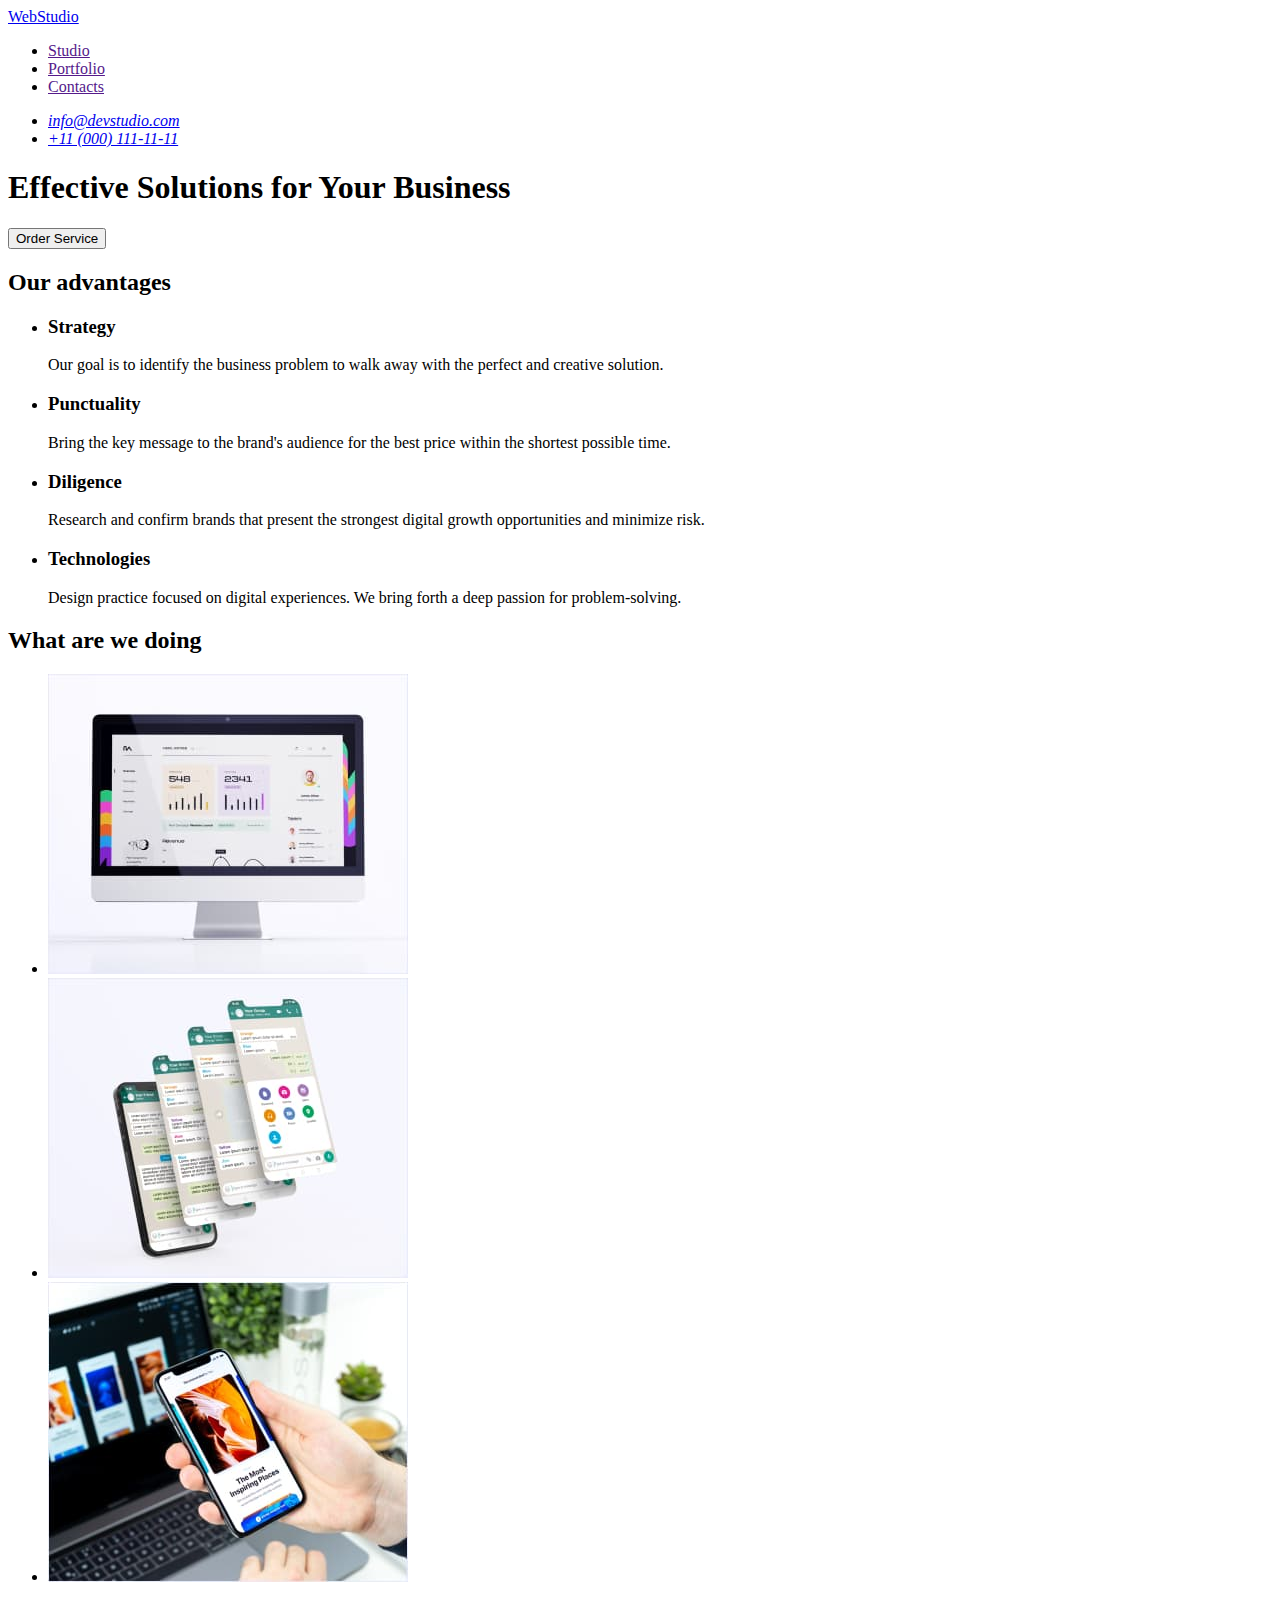
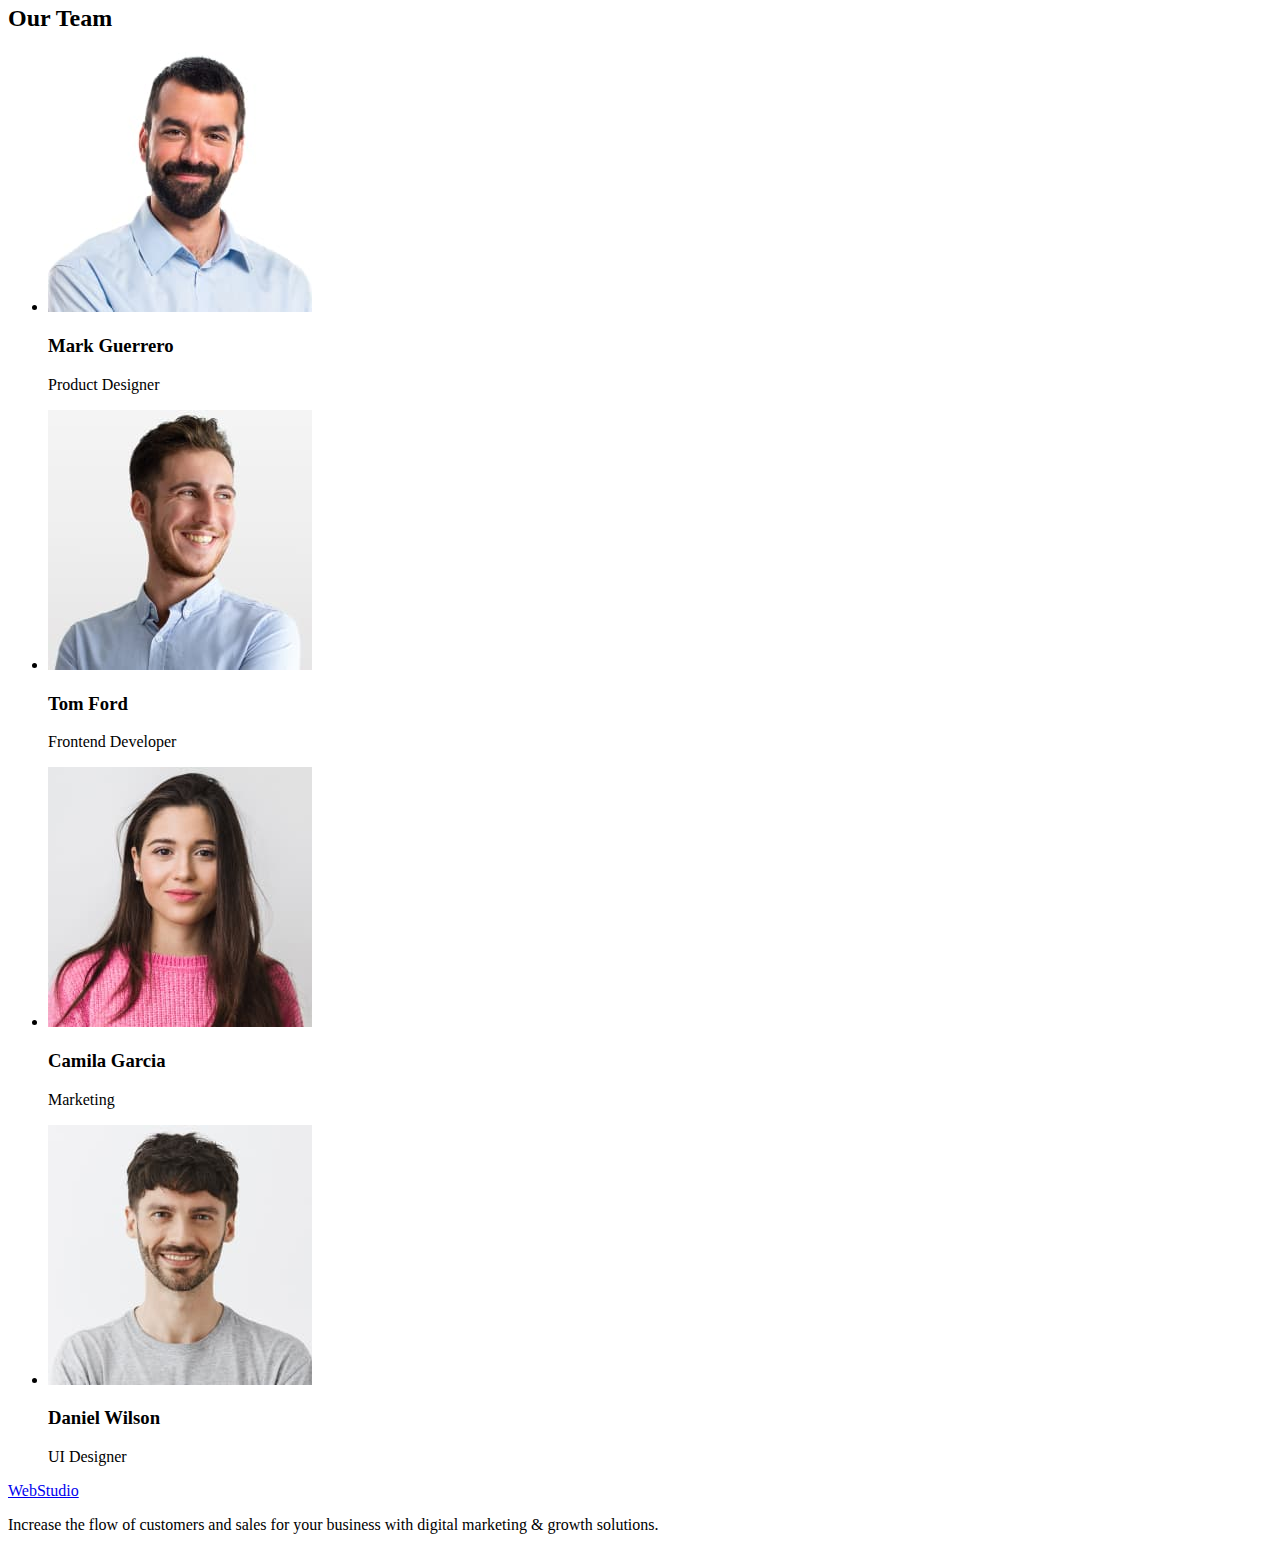
==== index.html @ d56bfca6 "Initial commit" ====
<!DOCTYPE html>
<html lang="en">
    <head>
        <meta charset="UTF-8" />
        <meta http-equiv="X-UA-Compatible" content="IE=edge" />
        <meta name="viewport" content="width=device-width, initial-scale=1.0" />
        <title>WebStudio</title>
    </head>
    <body>
        <header>
            <nav>
                <a href="./index.html">WebStudio</a>
                <ul>
                    <li><a href="">Studio</a></li>
                    <li><a href="">Portfolio</a></li>
                    <li><a href="">Contacts</a></li>
                </ul>
            </nav>
            <address>
                <ul>
                    <li>
                        <a href="mailto:info@devstudio.com"
                            >info@devstudio.com</a
                        >
                    </li>
                    <li><a href="tel:+110001111111">+11 (000) 111-11-11</a></li>
                </ul>
            </address>
        </header>
        <main>
            <section>
                <h1>Effective Solutions for Your Business</h1>
                <button type="button">Order Service</button>
            </section>
            <section>
                <h2>Our advantages</h2>
                <ul>
                    <li>
                        <h3>Strategy</h3>
                        <p>
                            Our goal is to identify the business problem to walk
                            away with the perfect and creative solution.
                        </p>
                    </li>
                    <li>
                        <h3>Punctuality</h3>
                        <p>
                            Bring the key message to the brand's audience for
                            the best price within the shortest possible time.
                        </p>
                    </li>
                    <li>
                        <h3>Diligence</h3>
                        <p>
                            Research and confirm brands that present the
                            strongest digital growth opportunities and minimize
                            risk.
                        </p>
                    </li>
                    <li>
                        <h3>Technologies</h3>
                        <p>
                            Design practice focused on digital experiences. We
                            bring forth a deep passion for problem-solving.
                        </p>
                    </li>
                </ul>
            </section>
            <section>
                <h2>What are we doing</h2>
                <ul>
                    <li>
                        <img
                            src="./images/site.jpg"
                            alt="Website"
                            width="360"
                            height="300" />
                    </li>
                    <li>
                        <img
                            src="./images/app.jpg"
                            alt="Mobile app"
                            width="360"
                            height="300" />
                    </li>
                    <li>
                        <img
                            src="./images/design.jpg"
                            alt="Design"
                            width="360"
                            height="300" />
                    </li>
                </ul>
            </section>
            <section>
                <h2>Our Team</h2>
                <ul>
                    <li>
                        <img
                            src="./images/team-mark.jpg"
                            alt="Photo by Mark Guerrero"
                            width="264"
                            height="260" />
                        <h3>Mark Guerrero</h3>
                        <p>Product Designer</p>
                    </li>
                    <li>
                        <img
                            src="./images/team-tom.jpg"
                            alt="Photo by Tom Ford"
                            width="264"
                            height="260" />
                        <h3>Tom Ford</h3>
                        <p>Frontend Developer</p>
                    </li>
                    <li>
                        <img
                            src="./images/team-camila.jpg"
                            alt="Photo by Camila Garcia"
                            width="264"
                            height="260" />
                        <h3>Camila Garcia</h3>
                        <p>Marketing</p>
                    </li>
                    <li>
                        <img
                            src="./images/team-daniel.jpg"
                            alt="Photo by Daniel Wilson"
                            width="264"
                            height="260" />
                        <h3>Daniel Wilson</h3>
                        <p>UI Designer</p>
                    </li>
                </ul>
            </section>
        </main>
        <footer>
            <a href="./index.html">WebStudio</a>
            <p>
                Increase the flow of customers and sales for your business with
                digital marketing &amp; growth solutions.
            </p>
        </footer>
    </body>
</html>
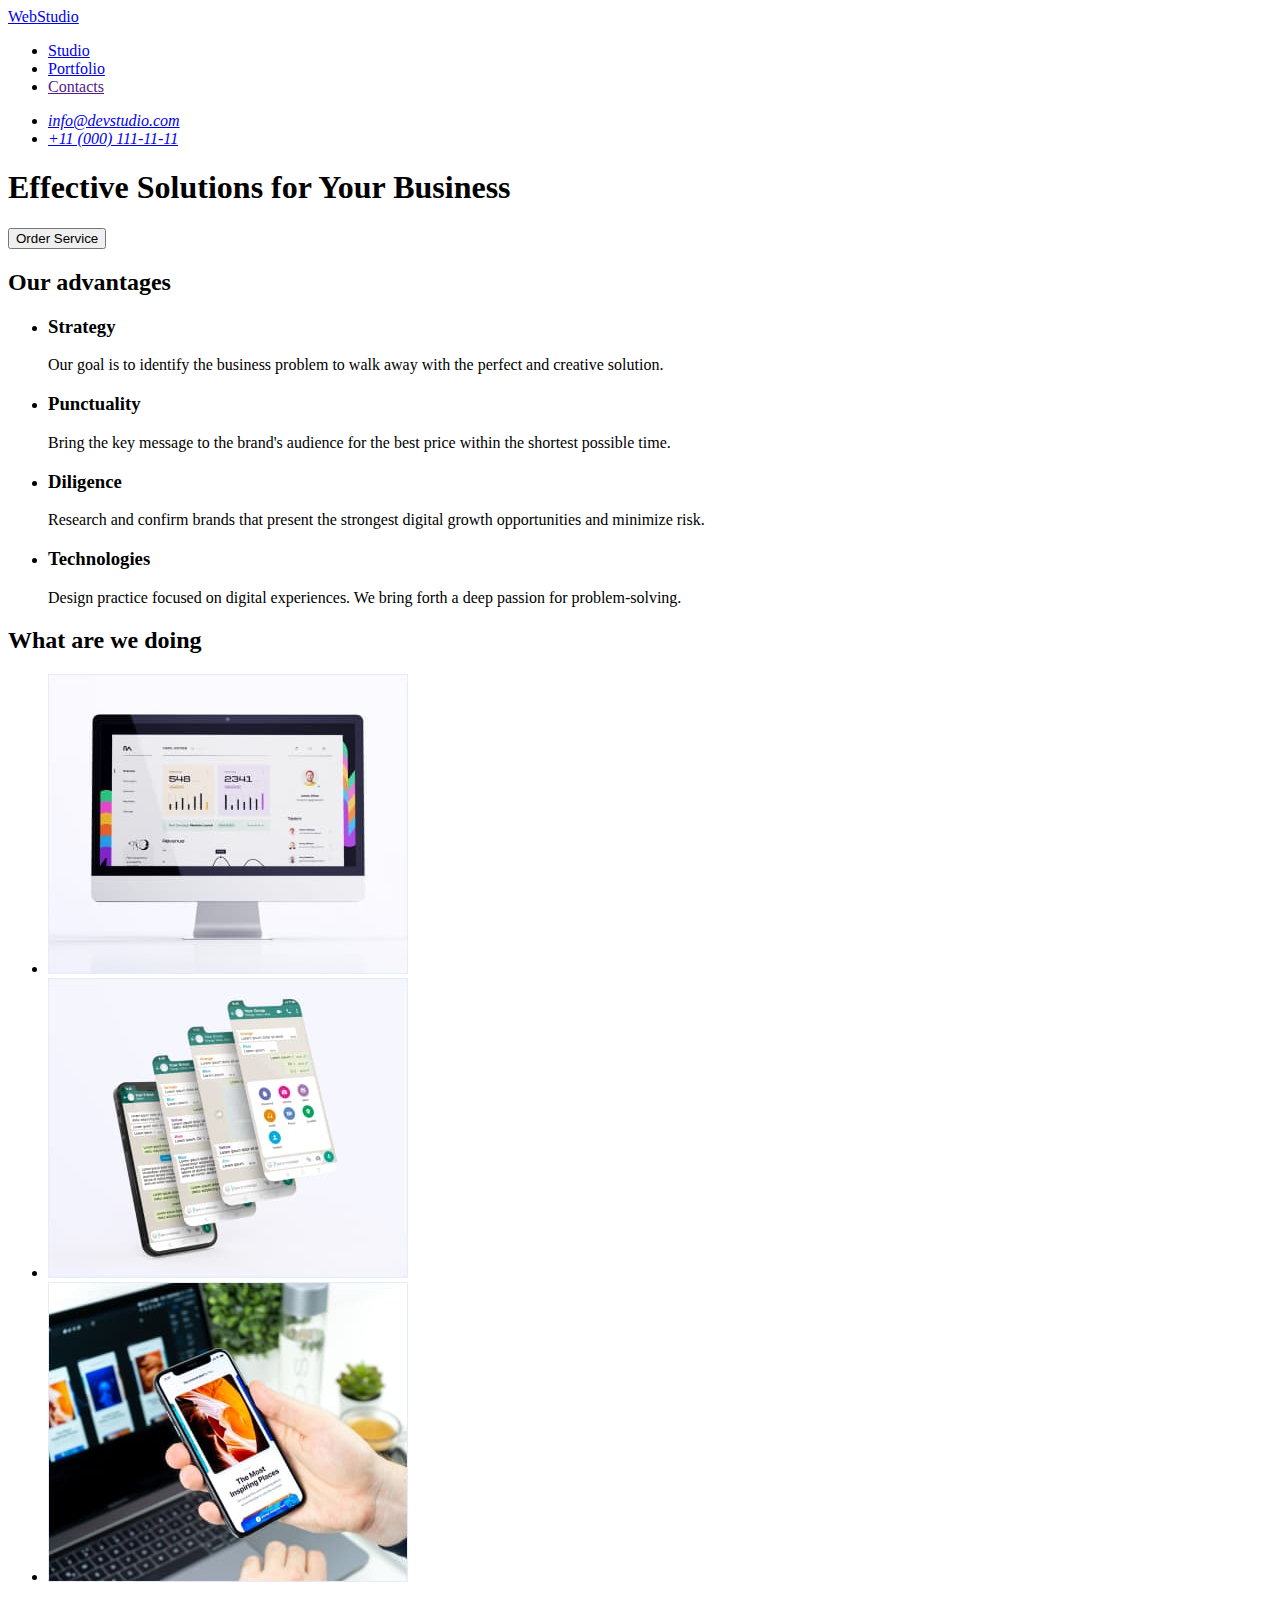
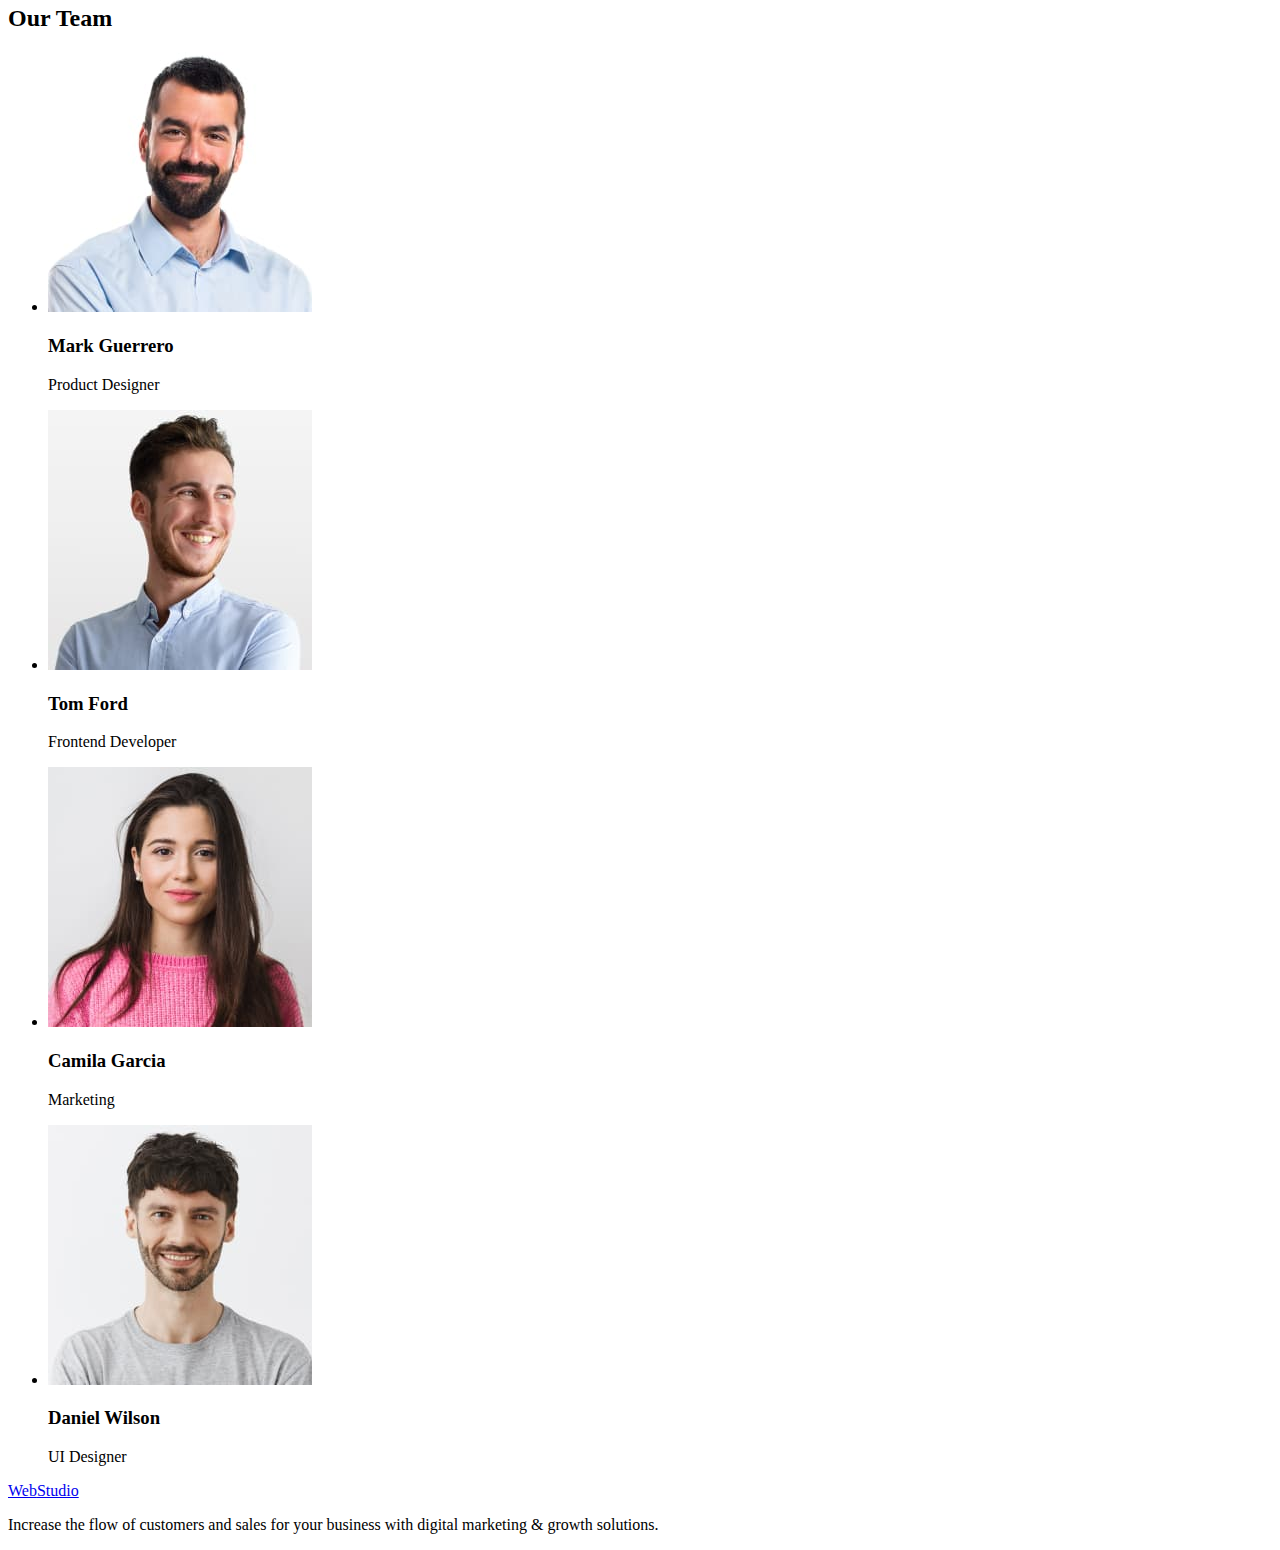
==== commit 797d421b: "Update index.html" ====
--- a/index.html
+++ b/index.html
@@ -4,62 +4,84 @@
         <meta charset="UTF-8" />
         <meta http-equiv="X-UA-Compatible" content="IE=edge" />
         <meta name="viewport" content="width=device-width, initial-scale=1.0" />
-        <title>WebStudio</title>
+
+        <link rel="preconnect" href="https://fonts.googleapis.com" />
+        <link rel="preconnect" href="https://fonts.gstatic.com" crossorigin />
+        <link
+            href="https://fonts.googleapis.com/css2?family=Raleway:wght@800&family=Roboto:wght@400;500;700;900&display=swap"
+            rel="stylesheet" />
+        <link rel="stylesheet" href="./css/styles.css" />
+
+        <title>WebStudio - Homepage</title>
     </head>
     <body>
         <header>
             <nav>
-                <a href="./index.html">WebStudio</a>
-                <ul>
-                    <li><a href="">Studio</a></li>
-                    <li><a href="">Portfolio</a></li>
-                    <li><a href="">Contacts</a></li>
+                <a href="./index.html" class="logo"
+                    ><span class="logo-color">Web</span>Studio</a
+                >
+                <ul class="site-nav list">
+                    <li>
+                        <a href="./index.html" class="link current">Studio</a>
+                    </li>
+                    <li>
+                        <a href="./portfolio.html" class="link">Portfolio</a>
+                    </li>
+                    <li><a href="" class="link">Contacts</a></li>
                 </ul>
             </nav>
             <address>
-                <ul>
+                <ul class="contact-nav list">
                     <li>
-                        <a href="mailto:info@devstudio.com"
+                        <a href="mailto:info@devstudio.com" class="link"
                             >info@devstudio.com</a
                         >
                     </li>
-                    <li><a href="tel:+110001111111">+11 (000) 111-11-11</a></li>
+                    <li>
+                        <a href="tel:+110001111111" class="link"
+                            >+11 (000) 111-11-11</a
+                        >
+                    </li>
                 </ul>
             </address>
         </header>
         <main>
-            <section>
-                <h1>Effective Solutions for Your Business</h1>
-                <button type="button">Order Service</button>
+            <section class="hero">
+                <h1 class="hero-title">
+                    Effective Solutions for Your Business
+                </h1>
+                <button type="button" class="button button-action">
+                    Order Service
+                </button>
             </section>
             <section>
-                <h2>Our advantages</h2>
-                <ul>
+                <h2 class="hide-title">Our advantages</h2>
+                <ul class="feature-list list">
                     <li>
-                        <h3>Strategy</h3>
-                        <p>
+                        <h3 class="title">Strategy</h3>
+                        <p class="text">
                             Our goal is to identify the business problem to walk
                             away with the perfect and creative solution.
                         </p>
                     </li>
                     <li>
-                        <h3>Punctuality</h3>
-                        <p>
+                        <h3 class="title">Punctuality</h3>
+                        <p class="text">
                             Bring the key message to the brand's audience for
                             the best price within the shortest possible time.
                         </p>
                     </li>
                     <li>
-                        <h3>Diligence</h3>
-                        <p>
+                        <h3 class="title">Diligence</h3>
+                        <p class="text">
                             Research and confirm brands that present the
                             strongest digital growth opportunities and minimize
                             risk.
                         </p>
                     </li>
                     <li>
-                        <h3>Technologies</h3>
-                        <p>
+                        <h3 class="title">Technologies</h3>
+                        <p class="text">
                             Design practice focused on digital experiences. We
                             bring forth a deep passion for problem-solving.
                         </p>
@@ -67,8 +89,8 @@
                 </ul>
             </section>
             <section>
-                <h2>What are we doing</h2>
-                <ul>
+                <h2 class="section-title">What are we doing</h2>
+                <ul class="list">
                     <li>
                         <img
                             src="./images/site.jpg"
@@ -92,17 +114,17 @@
                     </li>
                 </ul>
             </section>
-            <section>
-                <h2>Our Team</h2>
-                <ul>
+            <section class="team">
+                <h2 class="section-title">Our Team</h2>
+                <ul class="team-list list">
                     <li>
                         <img
                             src="./images/team-mark.jpg"
                             alt="Photo by Mark Guerrero"
                             width="264"
                             height="260" />
-                        <h3>Mark Guerrero</h3>
-                        <p>Product Designer</p>
+                        <h3 class="title">Mark Guerrero</h3>
+                        <p class="text">Product Designer</p>
                     </li>
                     <li>
                         <img
@@ -110,8 +132,8 @@
                             alt="Photo by Tom Ford"
                             width="264"
                             height="260" />
-                        <h3>Tom Ford</h3>
-                        <p>Frontend Developer</p>
+                        <h3 class="title">Tom Ford</h3>
+                        <p class="text">Frontend Developer</p>
                     </li>
                     <li>
                         <img
@@ -119,8 +141,8 @@
                             alt="Photo by Camila Garcia"
                             width="264"
                             height="260" />
-                        <h3>Camila Garcia</h3>
-                        <p>Marketing</p>
+                        <h3 class="title">Camila Garcia</h3>
+                        <p class="text">Marketing</p>
                     </li>
                     <li>
                         <img
@@ -128,15 +150,18 @@
                             alt="Photo by Daniel Wilson"
                             width="264"
                             height="260" />
-                        <h3>Daniel Wilson</h3>
-                        <p>UI Designer</p>
+                        <h3 class="title">Daniel Wilson</h3>
+                        <p class="text">UI Designer</p>
                     </li>
                 </ul>
             </section>
         </main>
-        <footer>
-            <a href="./index.html">WebStudio</a>
-            <p>
+        <footer class="footer">
+            <a href="./index.html" class="logo"
+                ><span class="logo-color">Web</span
+                ><span class="logo-white">Studio</span></a
+            >
+            <p class="text">
                 Increase the flow of customers and sales for your business with
                 digital marketing &amp; growth solutions.
             </p>
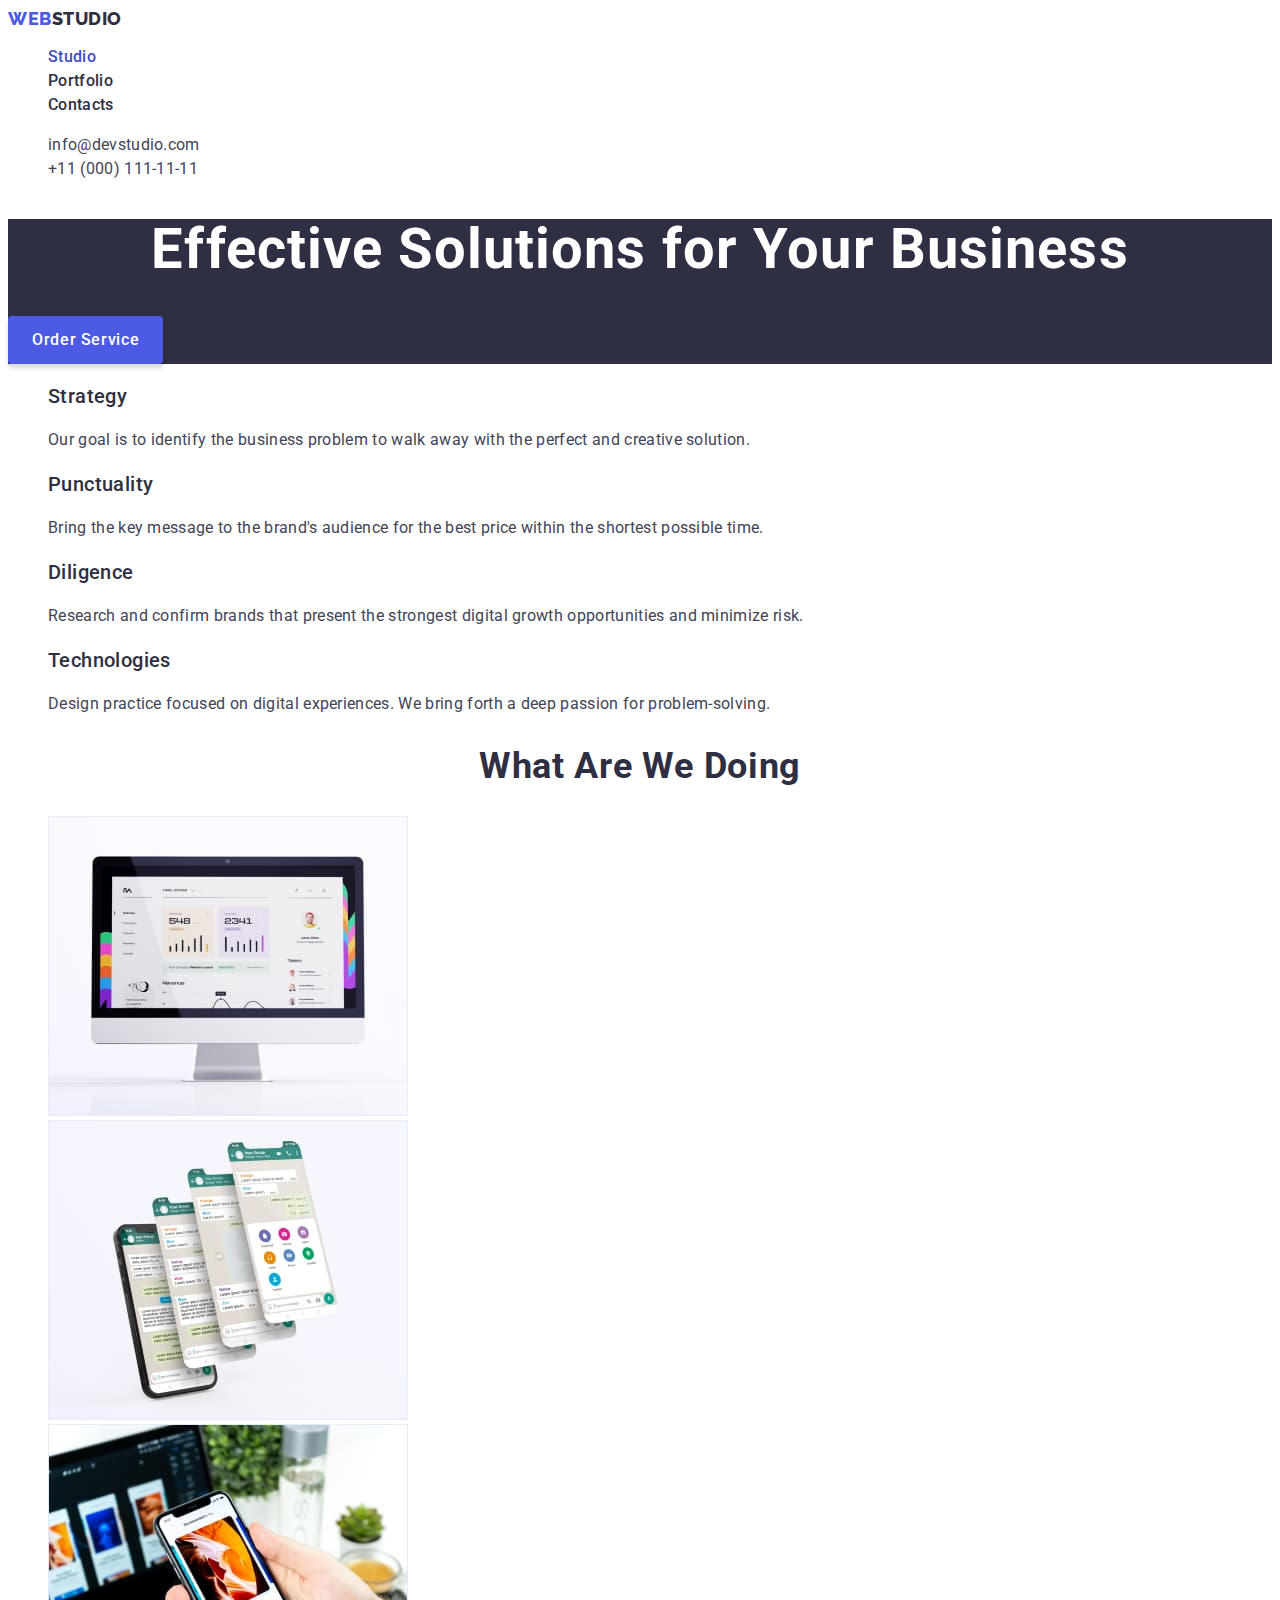
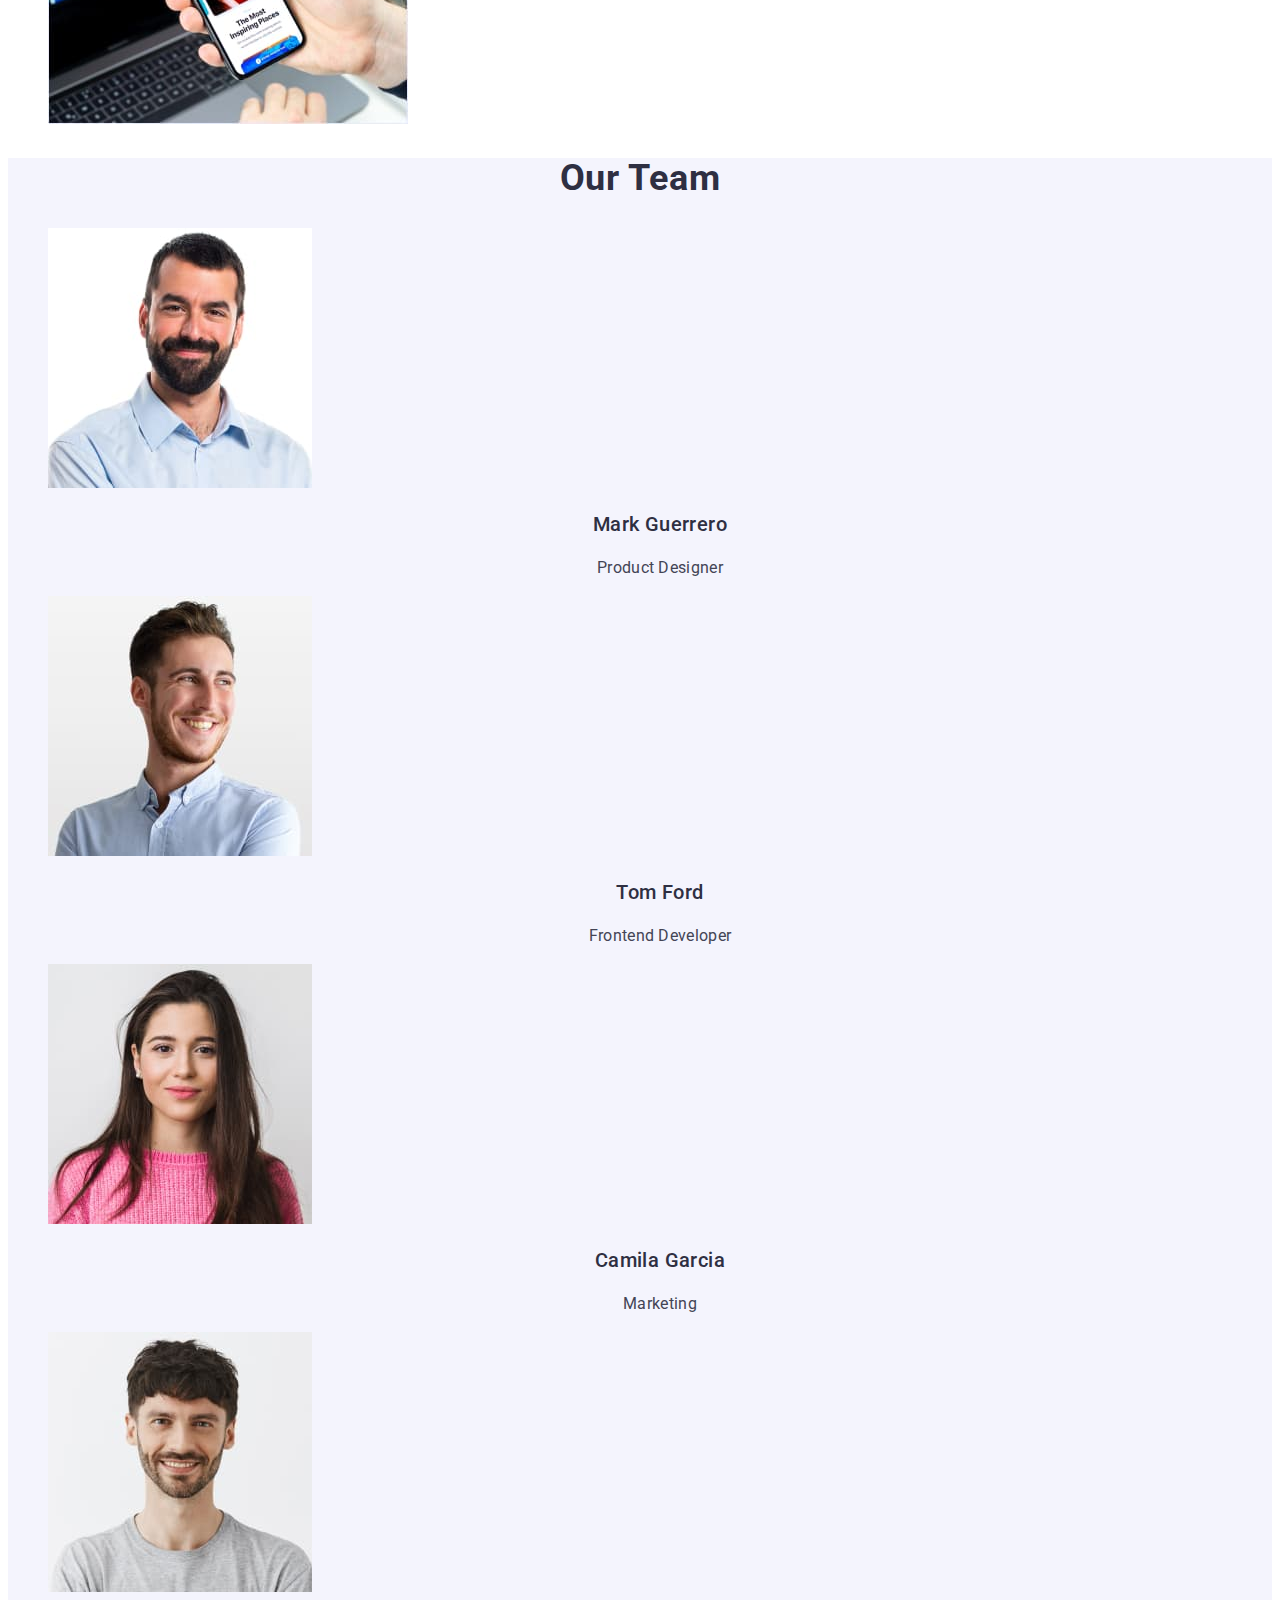
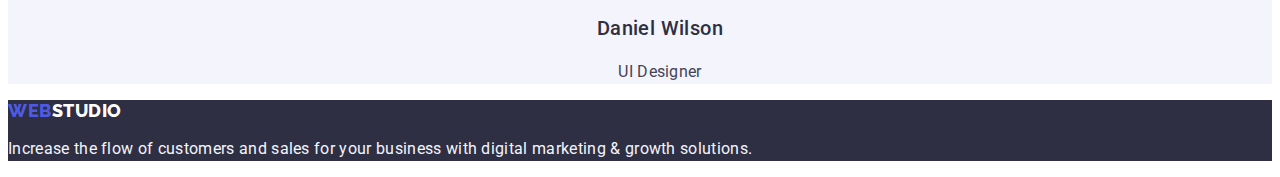
==== commit 1b19a7fa: "Update index.html" ====
--- a/index.html
+++ b/index.html
@@ -30,7 +30,7 @@
                     <li><a href="" class="link">Contacts</a></li>
                 </ul>
             </nav>
-            <address>
+            <address class="address">
                 <ul class="contact-nav list">
                     <li>
                         <a href="mailto:info@devstudio.com" class="link"
--- a/css/styles.css
+++ b/css/styles.css
@@ -0,0 +1,214 @@
+:root {
+    --primary-brand-color: #4d5ae5;
+    --pressed-state-color: #404bbf;
+    --dark-color: #2e2f42;
+    --success-color: #31d0aa;
+    --text-color: #434455;
+    --subtle-text-color: #8e8f99;
+    --accent-color: #e7e9fc;
+    --light-color: #f4f4fd;
+    --modal-overlay-color: rgba(46, 47, 66, 0.4); /* #2E2F42 opacity: 0.4; */
+    --hero-background-color: rgba(46, 47, 66, 0.7); /* #2E2F42 opacity: 0.7; */
+    --white-color: #ffffff;
+    --modal-background-color: #fcfcfc;
+}
+
+body {
+    font-family: "Roboto", sans-serif;
+    font-style: normal;
+    background-color: var(--white-color);
+    color: var(--text-color);
+}
+.list {
+    list-style: none;
+}
+.link {
+    text-decoration: none;
+}
+.hide-title {
+    display: none;
+}
+
+/* Logo */
+.logo {
+    font-family: "Raleway", sans-serif;
+    font-style: normal;
+    font-weight: 800;
+    font-size: 18px;
+    line-height: 1.17;
+
+    align-items: center;
+    letter-spacing: 0.03em;
+    text-transform: uppercase;
+    text-decoration: none;
+    color: var(--dark-color);
+}
+.logo-color {
+    color: var(--primary-brand-color);
+}
+.logo-white {
+    color: var(--white-color);
+}
+
+/* Navigation */
+.site-nav .link {
+    font-weight: 500;
+    font-size: 16px;
+    line-height: 24px;
+    letter-spacing: 0.02em;
+    color: var(--dark-color);
+}
+.site-nav .link.current {
+    color: var(--pressed-state-color);
+}
+.contact-nav .link {
+    font-size: 16px;
+    line-height: 24px;
+    letter-spacing: 0.02em;
+    color: var(--text-color);
+}
+.site-nav .link:hover,
+.site-nav .link:focus,
+.contact-nav .link:hover,
+.contact-nav .link:focus {
+    color: var(--pressed-state-color);
+}
+.address {
+    font-style: normal;
+}
+
+/* Section */
+.section-title {
+    font-weight: 700;
+    font-size: 36px;
+    line-height: 40px;
+    text-align: center;
+    letter-spacing: 0.02em;
+    text-transform: capitalize;
+    color: var(--dark-color);
+}
+
+/* Hero */
+.hero {
+    background: var(--dark-color);
+}
+.hero-title {
+    font-weight: 700;
+    font-size: 56px;
+    line-height: 60px;
+    text-align: center;
+    letter-spacing: 0.02em;
+    color: var(--white-color);
+}
+
+/* Features */
+.feature-list .title {
+    font-weight: 500;
+    font-size: 20px;
+    line-height: 24px;
+    letter-spacing: 0.02em;
+    color: var(--dark-color);
+}
+.feature-list .text {
+    font-size: 16px;
+    line-height: 24px;
+    letter-spacing: 0.02em;
+    color: var(--text-color);
+}
+
+/* Team */
+.team {
+    background: var(--light-color);
+}
+.team-list .title {
+    font-weight: 500;
+    font-size: 20px;
+    line-height: 24px;
+    text-align: center;
+    letter-spacing: 0.02em;
+    color: var(--dark-color);
+}
+.team-list .text {
+    font-size: 16px;
+    line-height: 24px;
+    text-align: center;
+    letter-spacing: 0.02em;
+    color: var(--text-color);
+}
+
+/* Portfolio */
+.portfolio-title {
+    font-weight: 500;
+    font-size: 20px;
+    line-height: 24px;
+    letter-spacing: 0.02em;
+    color: var(--dark-color);
+}
+.portfolio-text {
+    font-size: 16px;
+    line-height: 24px;
+    letter-spacing: 0.02em;
+    color: var(--text-color);
+}
+
+/* Button */
+.button {
+    padding: 12px 24px;
+    border: 1px solid var(--accent-color);
+    border-radius: 4px;
+
+    font-weight: 500;
+    font-size: 16px;
+    line-height: 24px;
+
+    align-items: center;
+    text-align: center;
+    letter-spacing: 0.04em;
+    cursor: pointer;
+}
+.button-action {
+    background: var(--primary-brand-color);
+    color: var(--white-color);
+    box-shadow: 0px 4px 4px rgba(0, 0, 0, 0.15);
+    border: none;
+
+    font-family: "Roboto", sans-serif;
+    font-weight: 500;
+    font-size: 16px;
+    line-height: 24px;
+    display: flex;
+    align-items: center;
+    letter-spacing: 0.04em;
+}
+.button-action:hover,
+.button-action:focus {
+    background: var(--pressed-state-color);
+}
+.button-primary {
+    background: var(--pressed-state-color);
+    color: var(--white-color);
+
+    box-shadow: 0px 3px 1px rgba(0, 0, 0, 0.1), 0px 2px 1px rgba(0, 0, 0, 0.08),
+        0px 2px 2px rgba(0, 0, 0, 0.12);
+}
+.button-secondary {
+    background: var(--light-color);
+    color: var(--primary-brand-color);
+    border: 1px solid var(--accent-color);
+}
+.button-secondary:hover,
+.button-secondary:focus {
+    background: var(--pressed-state-color);
+    color: var(--white-color);
+}
+
+/* Footer */
+.footer {
+    background: var(--dark-color);
+}
+.footer .text {
+    font-size: 16px;
+    line-height: 24px;
+    letter-spacing: 0.02em;
+    color: var(--light-color);
+}
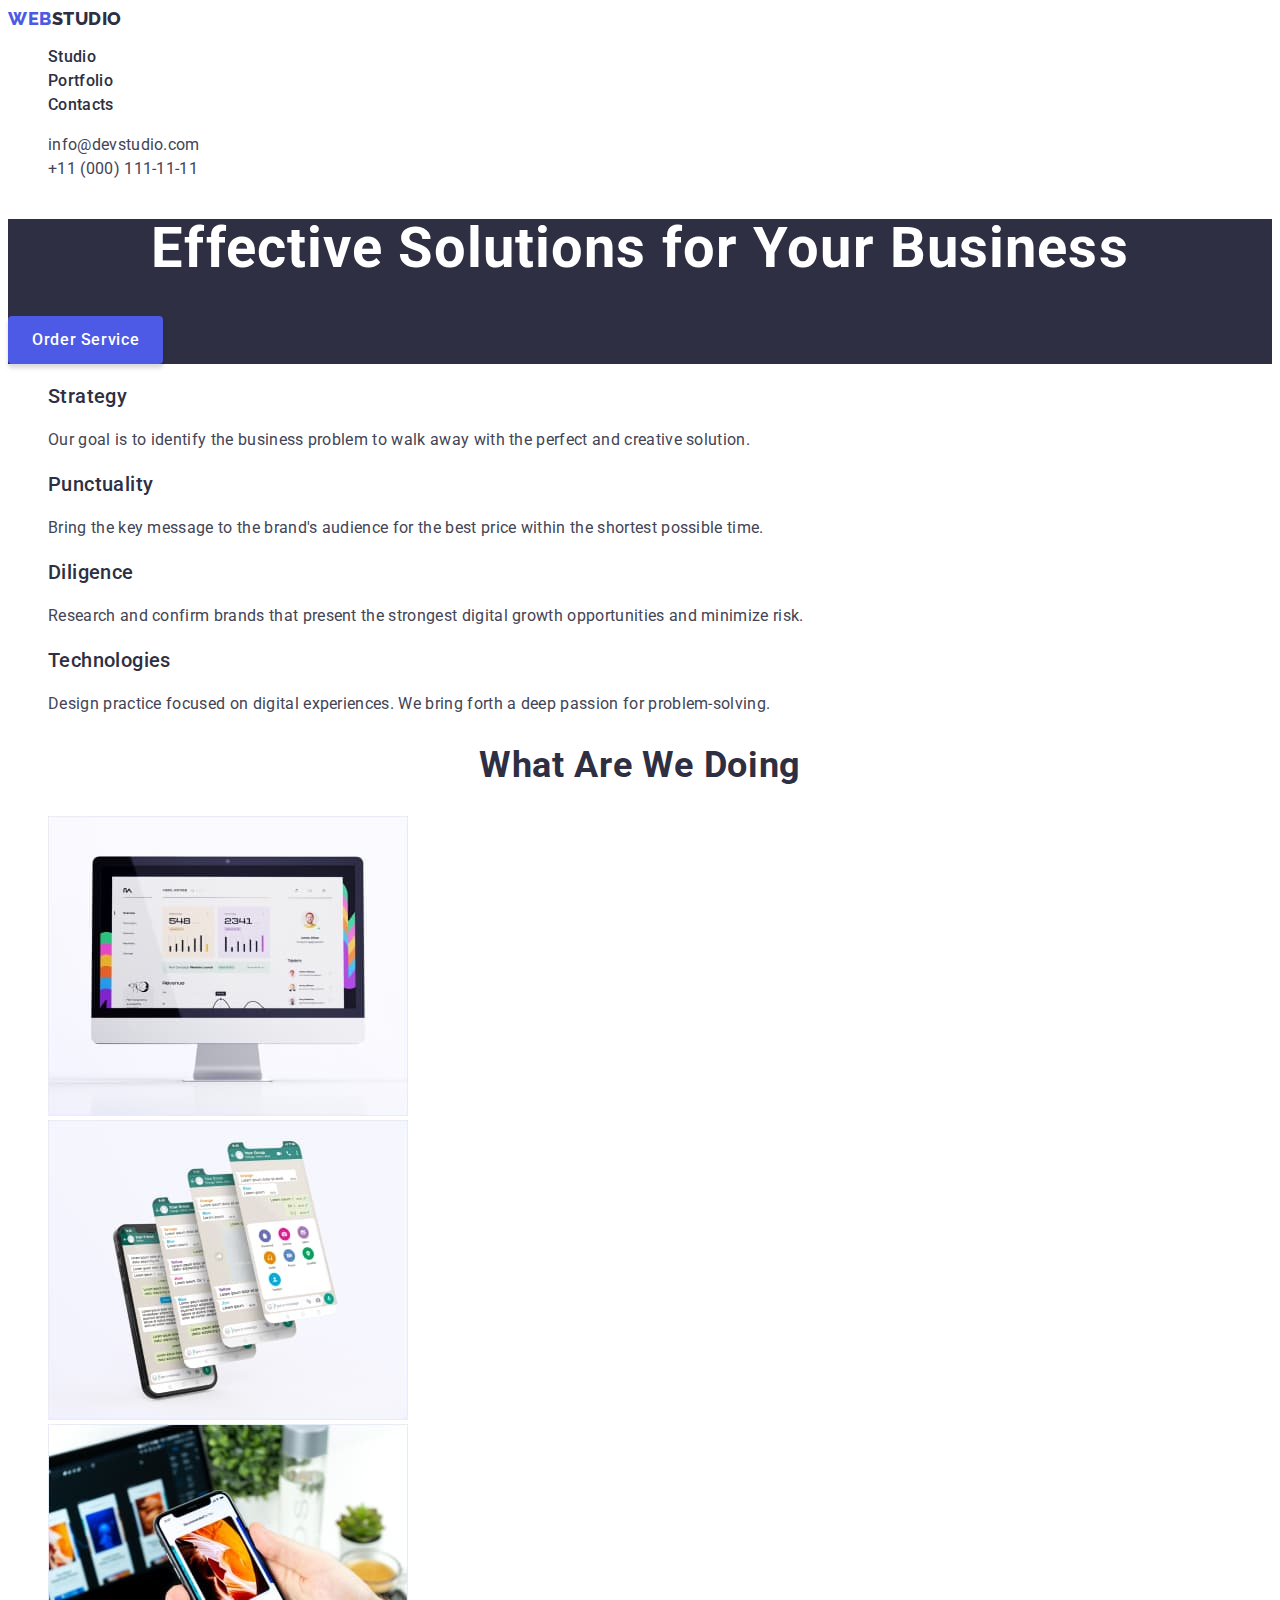
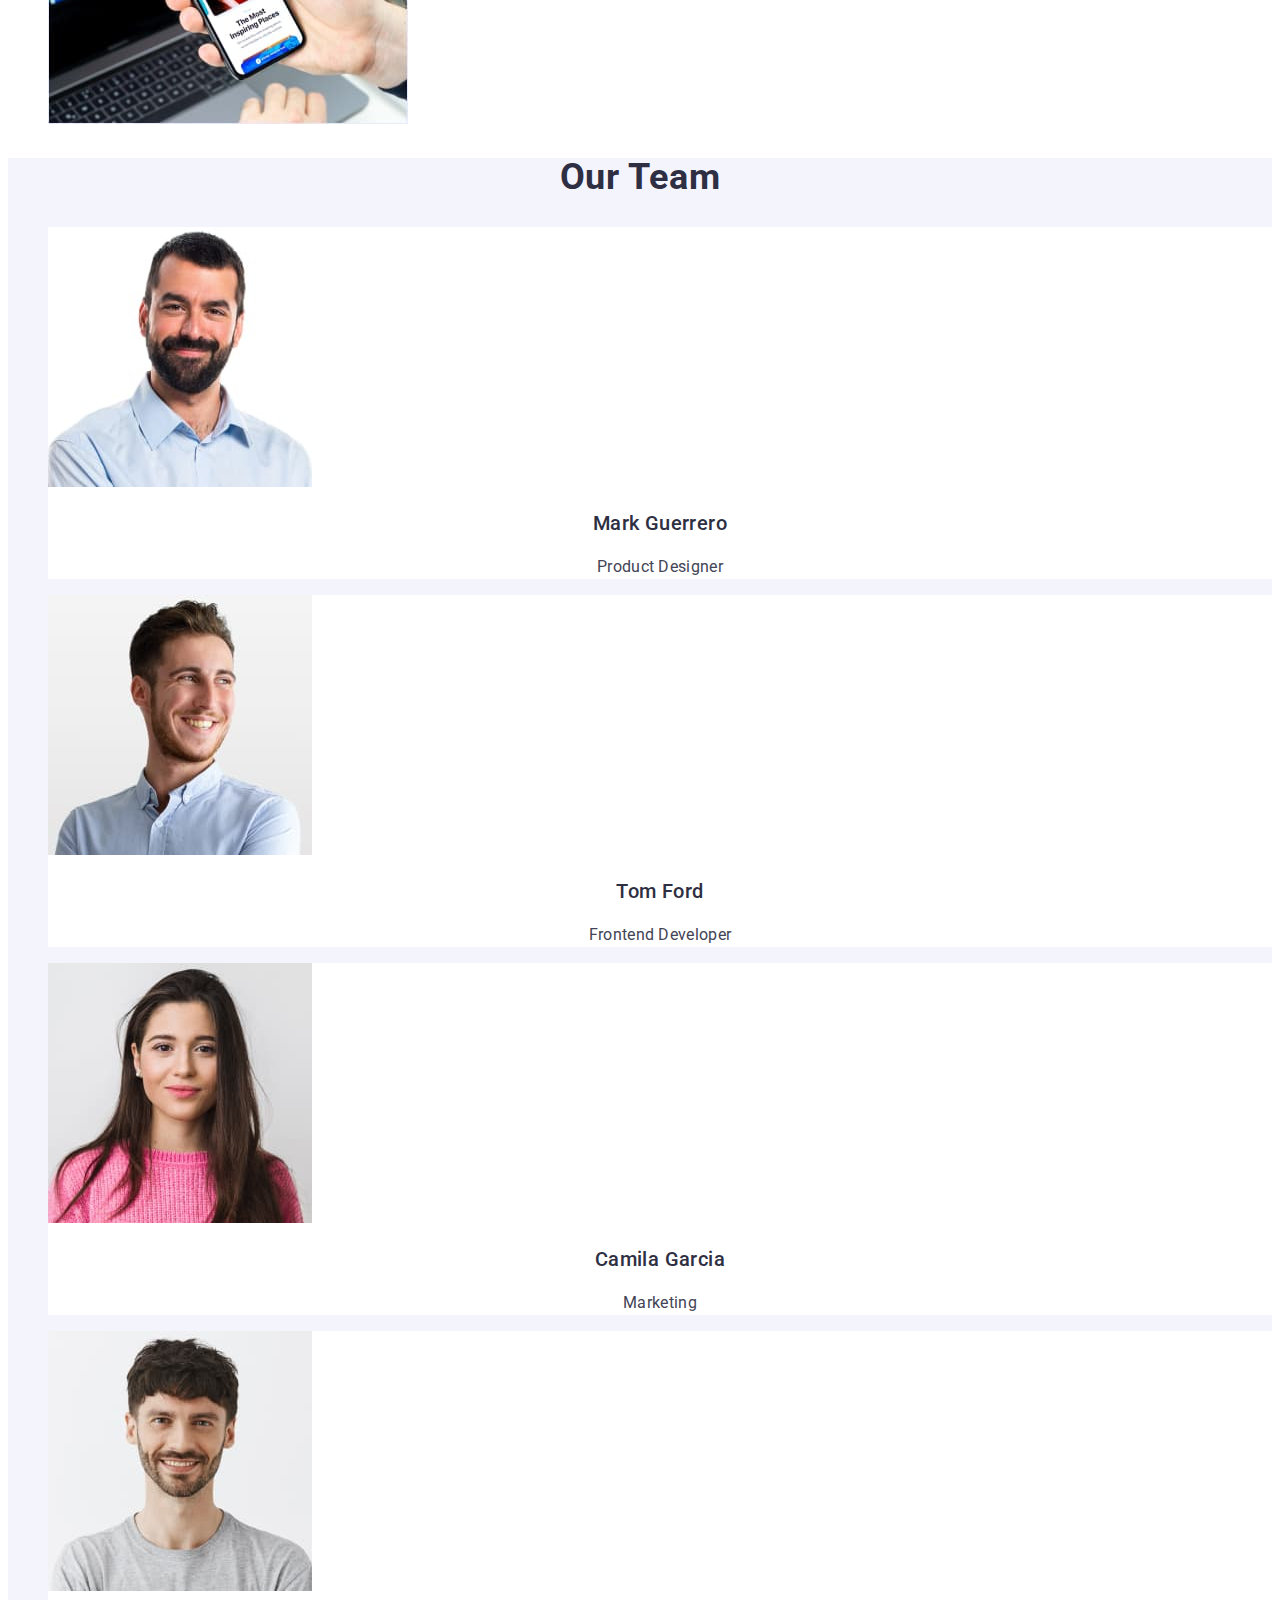
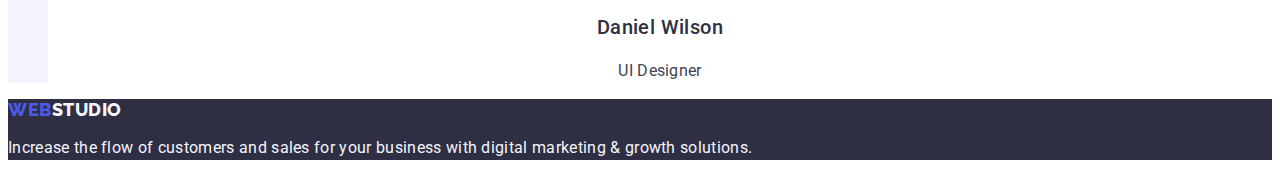
==== commit cb42d762: "Update index.html" ====
--- a/index.html
+++ b/index.html
@@ -17,12 +17,12 @@
     <body>
         <header>
             <nav>
-                <a href="./index.html" class="logo"
-                    ><span class="logo-color">Web</span>Studio</a
+                <a href="./index.html" class="logo link"
+                    >Web<span class="logo-color">Studio</span></a
                 >
                 <ul class="site-nav list">
                     <li>
-                        <a href="./index.html" class="link current">Studio</a>
+                        <a href="./index.html" class="link">Studio</a>
                     </li>
                     <li>
                         <a href="./portfolio.html" class="link">Portfolio</a>
@@ -117,7 +117,7 @@
             <section class="team">
                 <h2 class="section-title">Our Team</h2>
                 <ul class="team-list list">
-                    <li>
+                    <li class="team-item">
                         <img
                             src="./images/team-mark.jpg"
                             alt="Photo by Mark Guerrero"
@@ -126,7 +126,7 @@
                         <h3 class="title">Mark Guerrero</h3>
                         <p class="text">Product Designer</p>
                     </li>
-                    <li>
+                    <li class="team-item">
                         <img
                             src="./images/team-tom.jpg"
                             alt="Photo by Tom Ford"
@@ -135,7 +135,7 @@
                         <h3 class="title">Tom Ford</h3>
                         <p class="text">Frontend Developer</p>
                     </li>
-                    <li>
+                    <li class="team-item">
                         <img
                             src="./images/team-camila.jpg"
                             alt="Photo by Camila Garcia"
@@ -144,7 +144,7 @@
                         <h3 class="title">Camila Garcia</h3>
                         <p class="text">Marketing</p>
                     </li>
-                    <li>
+                    <li class="team-item">
                         <img
                             src="./images/team-daniel.jpg"
                             alt="Photo by Daniel Wilson"
@@ -157,9 +157,8 @@
             </section>
         </main>
         <footer class="footer">
-            <a href="./index.html" class="logo"
-                ><span class="logo-color">Web</span
-                ><span class="logo-white">Studio</span></a
+            <a href="./index.html" class="logo link"
+                >Web<span class="logo-white">Studio</span></a
             >
             <p class="text">
                 Increase the flow of customers and sales for your business with
--- a/css/styles.css
+++ b/css/styles.css
@@ -40,14 +40,13 @@
     align-items: center;
     letter-spacing: 0.03em;
     text-transform: uppercase;
-    text-decoration: none;
-    color: var(--dark-color);
+    color: var(--primary-brand-color);
 }
 .logo-color {
-    color: var(--primary-brand-color);
+    color: var(--dark-color);
 }
 .logo-white {
-    color: var(--white-color);
+    color: var(--light-color);
 }
 
 /* Navigation */
@@ -81,7 +80,7 @@
 .section-title {
     font-weight: 700;
     font-size: 36px;
-    line-height: 40px;
+    line-height: 1.11;
     text-align: center;
     letter-spacing: 0.02em;
     text-transform: capitalize;
@@ -95,7 +94,7 @@
 .hero-title {
     font-weight: 700;
     font-size: 56px;
-    line-height: 60px;
+    line-height: 1.07;
     text-align: center;
     letter-spacing: 0.02em;
     color: var(--white-color);
@@ -134,6 +133,9 @@
     text-align: center;
     letter-spacing: 0.02em;
     color: var(--text-color);
+}
+.team-item {
+    background: var(--white-color);
 }
 
 /* Portfolio */
@@ -157,6 +159,7 @@
     border: 1px solid var(--accent-color);
     border-radius: 4px;
 
+    font-family: "Roboto", sans-serif;
     font-weight: 500;
     font-size: 16px;
     line-height: 24px;
@@ -172,7 +175,6 @@
     box-shadow: 0px 4px 4px rgba(0, 0, 0, 0.15);
     border: none;
 
-    font-family: "Roboto", sans-serif;
     font-weight: 500;
     font-size: 16px;
     line-height: 24px;
